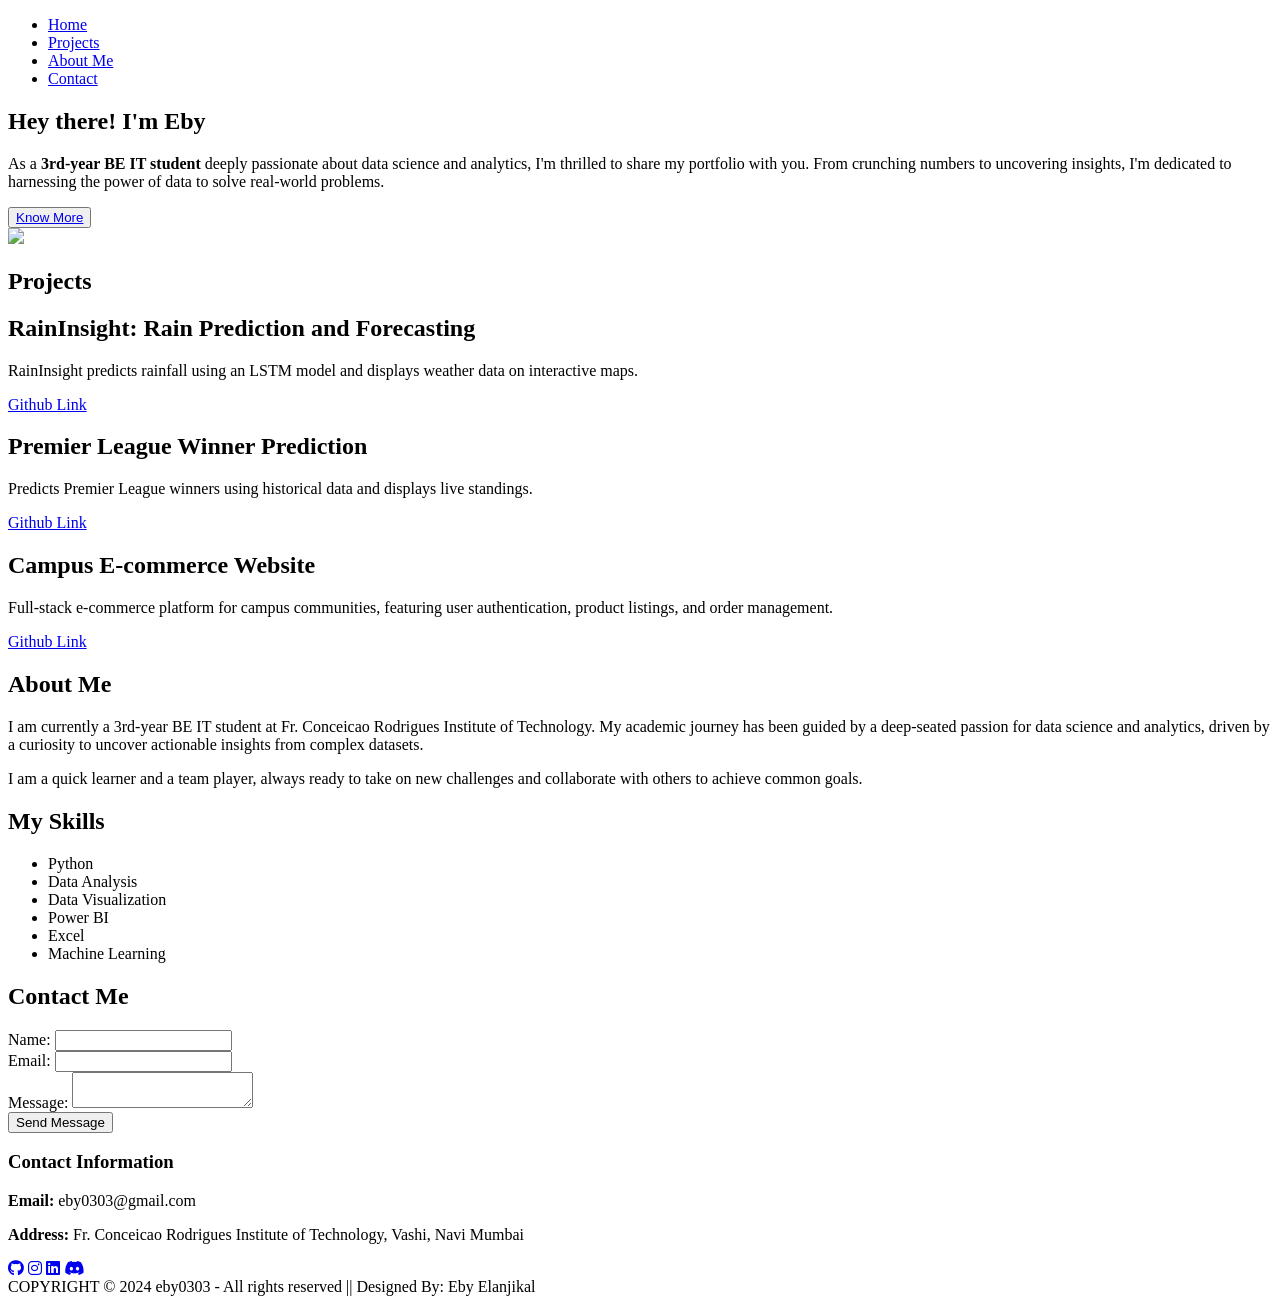
==== templates/index.html @ 6c6b628a "changes made" ====
<!DOCTYPE html>
<html lang="en">
<head>
    <meta charset="UTF-8">
    <meta name="viewport" content="width=device-width, initial-scale=1.0">
    <title>Portfolio</title>
    <link rel="stylesheet" type="text/css" href="{{ url_for('static', filename='css/style.css') }}">
    <link rel="preconnect" href="https://fonts.googleapis.com">
    <link rel="preconnect" href="https://fonts.gstatic.com" crossorigin>
    <link href="https://fonts.googleapis.com/css2?family=DM+Serif+Text:ital@0;1&display=swap" rel="stylesheet">
    <link rel="stylesheet" href="https://cdnjs.cloudflare.com/ajax/libs/font-awesome/6.5.2/css/all.min.css" integrity="sha512-SnH5WK+bZxgPHs44uWIX+LLJAJ9/2PkPKZ5QiAj6Ta86w+fsb2TkcmfRyVX3pBnMFcV7oQPJkl9QevSCWr3W6A==" crossorigin="anonymous" referrerpolicy="no-referrer" />    <nav class="skew-menu nav">
        <ul>
          <li><a href="#home">Home</a></li>
          <li><a href="#projects">Projects</a></li>
          <li><a href="#about">About Me</a></li>
          <li><a href="#contact">Contact</a></li>
        </ul>
      </nav>
</head>
<body>

    <section id="home" class="container">
        <div class="container_content">
            <div class="container_content_inner">
                <div class="title">
                    <h1>Hey there! I'm Eby</h1>
                </div>
                <div class="par">
                    <p>
                        As a <b>3rd-year BE IT student</b> deeply passionate about data science and analytics, I'm thrilled to share my portfolio with you. From crunching numbers to uncovering insights, I'm dedicated to harnessing the power of data to solve real-world problems. 
                    </p>
                </div>
                <div class="btns">
                    <button class='btns_more'><a href="#about">Know More</a></button>
                </div>
            </div>
        </div>
        <div class="container_outer_img">
            <div class="img-container">
                <img src="static\ibm2.png"/>
            </div>
        </div>
    </section>

    <section id="projects" class="project_container">
        <h2>Projects</h2>
        <div class="box">
            <span></span>
            <div class="content">
                <h2>RainInsight: Rain Prediction and Forecasting</h2>
                <p>RainInsight predicts rainfall using an LSTM model and displays weather data on interactive maps.</p>
                <a href="https://github.com/your_username/RainInsight" target="_blank">Github Link</a>
            </div>
        </div>
        <div class="box">
            <span></span>
            <div class="content">
                <h2>Premier League Winner Prediction</h2>
                <p>Predicts Premier League winners using historical data and displays live standings.</p>
                <a href="https://github.com/eby0303/PL_prediction" target="_blank">Github Link</a>
            </div>
        </div>
        <div class="box">
            <span></span>
            <div class="content">
                <h2>Campus E-commerce Website</h2>
                <p>Full-stack e-commerce platform for campus communities, featuring user authentication, product listings, and order management.</p>
                <a href="https://github.com/eby0303/Campus-Website" target="_blank">Github Link</a>
            </div>
        </div>
    </section>

    <section id="about" class="about_me_skills_section">
        <div class="about_me">
            <h2>About Me</h2>
            <p>I am currently a 3rd-year BE IT student at Fr. Conceicao Rodrigues Institute of Technology. My academic journey has been guided by a deep-seated passion for data science and analytics, driven by a curiosity to uncover actionable insights from complex datasets.</p>
            <p>I am a quick learner and a team player, always ready to take on new challenges and collaborate with others to achieve common goals.</p>
        </div>
        <div class="skills">
            <h2>My Skills</h2>
            <ul>
                <li>Python</li>
                <li>Data Analysis</li>
                <li>Data Visualization</li>
                <li>Power BI</li>
                <li>Excel</li>
                <li>Machine Learning</li>
            </ul>
        </div>
    </section>

    <section id="contact" class="contact-form-section">
        <div class="contact-form-container">
            <form action="/contact" method="POST">
                <h2>Contact Me</h2>
                <div class="form-group">
                    <label for="name">Name:</label>
                    <input type="text" id="name" name="name" required>
                </div>
                <div class="form-group">
                    <label for="email">Email:</label>
                    <input type="email" id="email" name="email" required>
                </div>
                <div class="form-group">
                    <label for="message">Message:</label>
                    <textarea id="message" name="message" required></textarea>
                </div>
                <button type="submit">Send Message</button>
            </form>
        </div>
        <div class="contact-details-container">
            <h3>Contact Information</h3>
            <p><strong>Email:</strong> eby0303@gmail.com</p>
            <p><strong>Address:</strong> Fr. Conceicao Rodrigues Institute of Technology, Vashi, Navi Mumbai</p>
        </div>
    </section>
    <footer>
        <div class="footer">
            <div class="social-media">
                <a href="https://github.com/eby0303" class="social-icon"><i class="fa-brands fa-github"></i></a>
                <a href="https://www.instagram.com/eby0303" class="social-icon"><i class="fa-brands fa-instagram"></i></a>
                <a href="https://www.linkedin.com/in/eby0303/" class="social-icon"><i class="fa-brands fa-linkedin"></i></a>
                <a href="#" class="social-icon"><i class="fa-brands fa-discord"></i></a>
            </div>
            <div class="copyright">
                COPYRIGHT © 2024 eby0303 - All rights reserved || Designed By: Eby Elanjikal
            </div>
        </div>
    </footer>
</body>
</html>
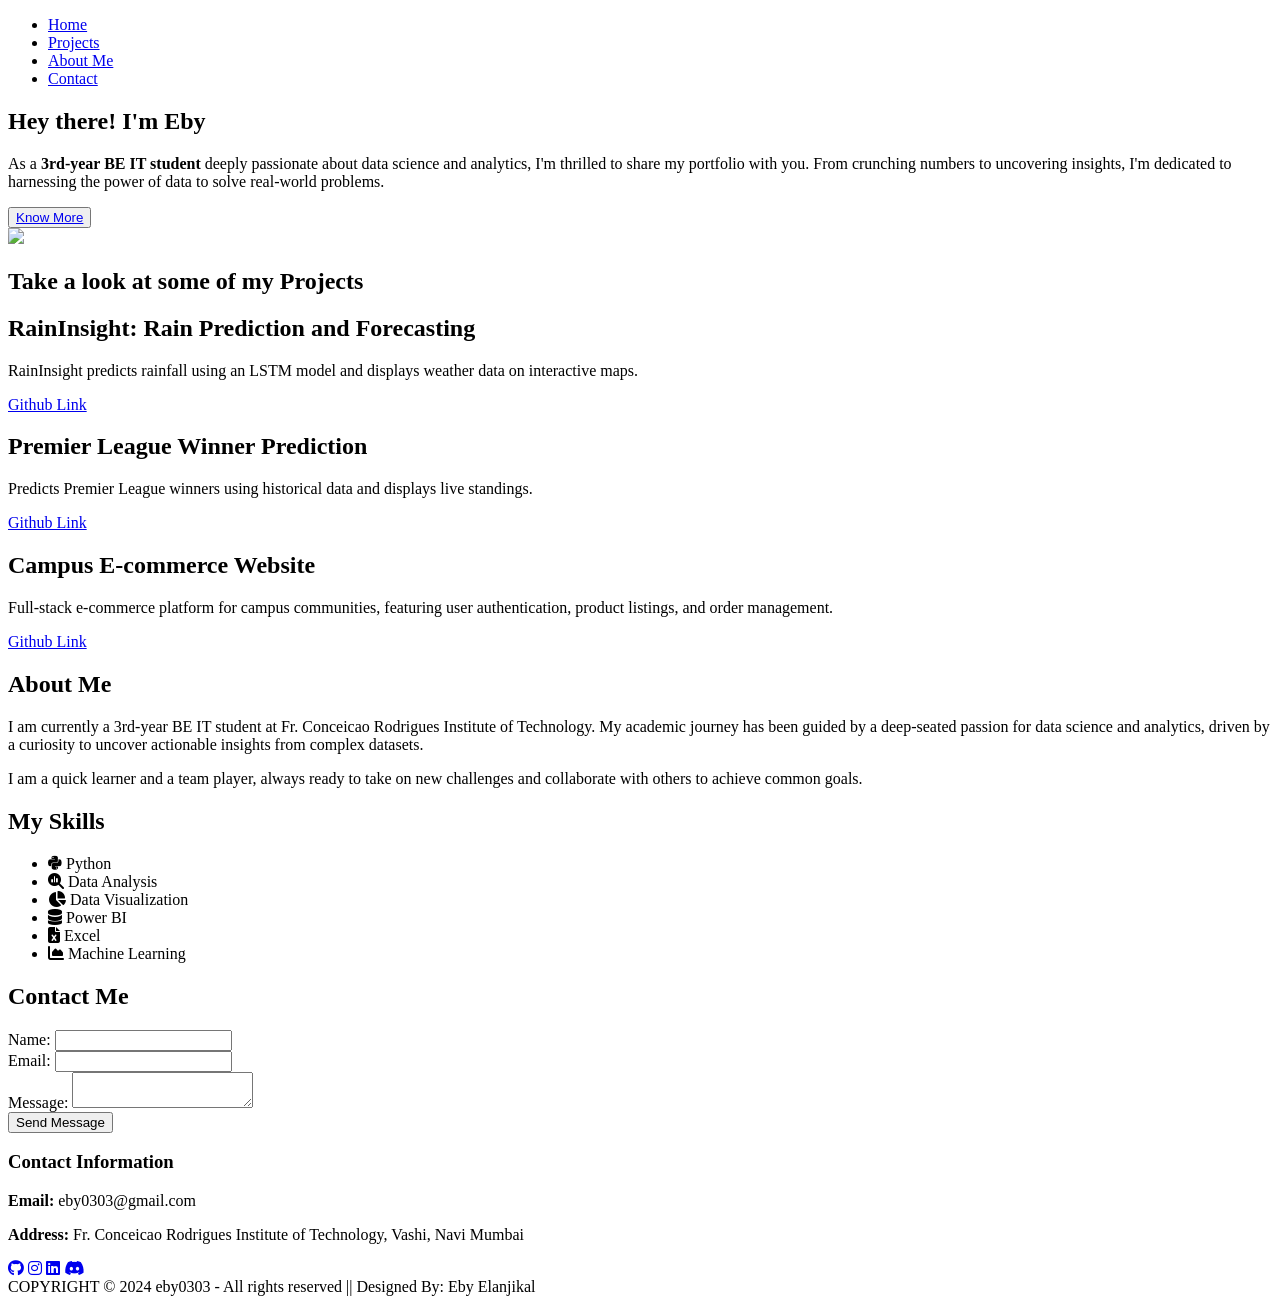
==== commit dd9ee5ea: "Update index.html" ====
--- a/templates/index.html
+++ b/templates/index.html
@@ -43,7 +43,7 @@
     </section>
 
     <section id="projects" class="project_container">
-        <h2>Projects</h2>
+        <h2>Take a look at some of my Projects</h2>
         <div class="box">
             <span></span>
             <div class="content">
@@ -79,12 +79,12 @@
         <div class="skills">
             <h2>My Skills</h2>
             <ul>
-                <li>Python</li>
-                <li>Data Analysis</li>
-                <li>Data Visualization</li>
-                <li>Power BI</li>
-                <li>Excel</li>
-                <li>Machine Learning</li>
+                <li><i class="fa-brands fa-python"></i> Python</li>
+                <li><i class="fa-solid fa-magnifying-glass-chart"></i> Data Analysis</li>
+                <li><i class="fa-solid fa-chart-pie"></i> Data Visualization</li>
+                <li><i class="fa-solid fa-database"></i> Power BI</li>
+                <li><i class="fa-solid fa-file-excel"></i> Excel</li>
+                <li><i class="fa-solid fa-chart-area"></i> Machine Learning</li>
             </ul>
         </div>
     </section>
